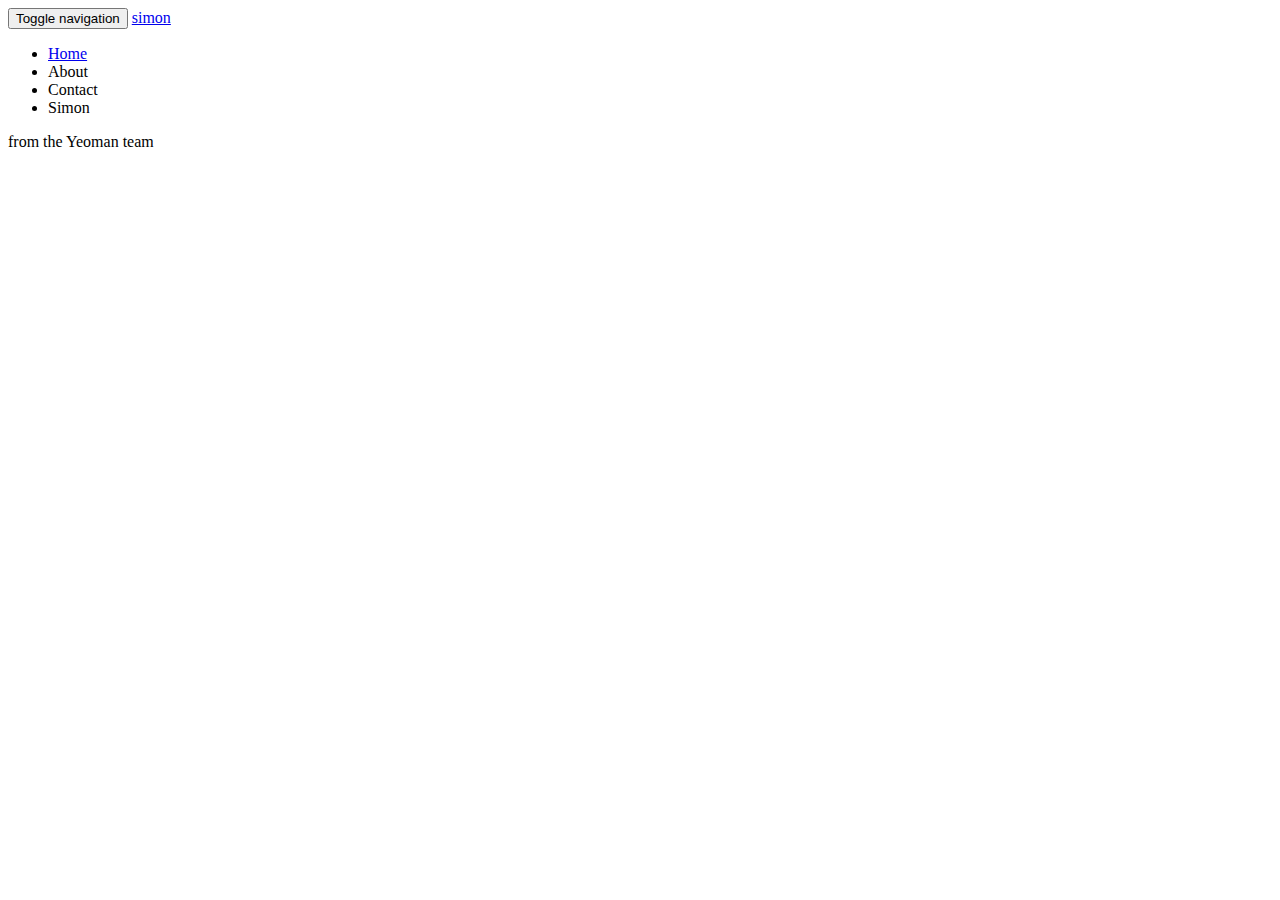
==== app/index.html @ dd9cc9cc "simon añadido" ====
<!doctype html>
<html>
  <head>
    <meta charset="utf-8">
    <title></title>
    <meta name="description" content="">
    <meta name="viewport" content="width=device-width">
    <!-- Place favicon.ico and apple-touch-icon.png in the root directory -->
    <!-- build:css(.) styles/vendor.css -->
    <!-- bower:css -->
    <link rel="stylesheet" href="bower_components/bootstrap/dist/css/bootstrap.css" />
    <!-- endbower -->
    <!-- endbuild -->
    <!-- build:css(.tmp) styles/main.css -->
    <link rel="stylesheet" href="styles/main.css">
    <!-- endbuild -->
  </head>
  <body ng-app="simonApp">
    <!--[if lte IE 8]>
      <p class="browsehappy">You are using an <strong>outdated</strong> browser. Please <a href="http://browsehappy.com/">upgrade your browser</a> to improve your experience.</p>
    <![endif]-->

    <!-- Add your site or application content here -->
    <div class="header">
      <div class="navbar navbar-default" role="navigation">
        <div class="container">
          <div class="navbar-header">

            <button type="button" class="navbar-toggle collapsed" data-toggle="collapse" data-target="#js-navbar-collapse">
              <span class="sr-only">Toggle navigation</span>
              <span class="icon-bar"></span>
              <span class="icon-bar"></span>
              <span class="icon-bar"></span>
            </button>

            <a class="navbar-brand" href="#/">simon</a>
          </div>

          <div class="collapse navbar-collapse" id="js-navbar-collapse">

            <ul class="nav navbar-nav">
              <li class="active"><a href="#/">Home</a></li>
              <li><a ng-href="#/about">About</a></li>
              <li><a ng-href="#/">Contact</a></li>
              <li><a ng-href="#/simon">Simon</a></li>
            </ul>
          </div>
        </div>
      </div>
    </div>

    <div class="container">
    <div ng-view=""></div>
    </div>

    <div class="footer">
      <div class="container">
        <p><span class="glyphicon glyphicon-heart"></span> from the Yeoman team</p>
      </div>
    </div>


    <!-- Google Analytics: change UA-XXXXX-X to be your site's ID -->
     <script>
       !function(A,n,g,u,l,a,r){A.GoogleAnalyticsObject=l,A[l]=A[l]||function(){
       (A[l].q=A[l].q||[]).push(arguments)},A[l].l=+new Date,a=n.createElement(g),
       r=n.getElementsByTagName(g)[0],a.src=u,r.parentNode.insertBefore(a,r)
       }(window,document,'script','https://www.google-analytics.com/analytics.js','ga');

       ga('create', 'UA-XXXXX-X');
       ga('send', 'pageview');
    </script>

    <!-- build:js(.) scripts/vendor.js -->
    <!-- bower:js -->
    <script src="bower_components/jquery/dist/jquery.js"></script>
    <script src="bower_components/angular/angular.js"></script>
    <script src="bower_components/bootstrap/dist/js/bootstrap.js"></script>
    <script src="bower_components/angular-animate/angular-animate.js"></script>
    <script src="bower_components/angular-aria/angular-aria.js"></script>
    <script src="bower_components/angular-cookies/angular-cookies.js"></script>
    <script src="bower_components/angular-messages/angular-messages.js"></script>
    <script src="bower_components/angular-resource/angular-resource.js"></script>
    <script src="bower_components/angular-route/angular-route.js"></script>
    <script src="bower_components/angular-sanitize/angular-sanitize.js"></script>
    <script src="bower_components/angular-touch/angular-touch.js"></script>
    <!-- endbower -->
    <!-- endbuild -->

        <!-- build:js({.tmp,app}) scripts/scripts.js -->
        <script src="scripts/app.js"></script>
        <script src="scripts/controllers/main.js"></script>
        <script src="scripts/controllers/about.js"></script>
        <script src="scripts/controllers/simon.js"></script>
        <!-- endbuild -->
</body>
</html>
---- app/styles/main.css ----
/*simon*/
body{
  font-family: "Century Gothic";
  background-image: url("http://cdn.allwallpaper.in/wallpapers/1440x1080/13547/light-minimalistic-soft-shading-gradient-background-1440x1080-wallpaper.jpg");
  background-size: 100%;
}

table{
  width: 360px;
  height: 360px;
  margin: 50px auto;
  text-align: center;
  border-radius: 100%;
  -moz-border-radius: 100%; /*compatibilidad firefox*/
  background-color: #1a1a1a;
  border-spacing: 20px;
  -webkit-box-shadow: 0px 10px 15px 0px rgba(0, 0, 0, 0.6), inset 0px 5px 20px 0px rgba(255, 255, 255, 0.5); /*valores: horizontal-vertical-desenfoque-color*/
  -moz-box-shadow:    0px 10px 15px 0px rgba(0, 0, 0, 0.6), inset 0px 5px 20px 0px rgba(255, 255, 255, 0.5);
  box-shadow:         0px 10px 15px 0px rgba(0, 0, 0, 0.6), inset 0px 5px 20px 0px rgba(255, 255, 255, 0.5);
  border-collapse: separate;
}

td{
  width: 150px;
  
}

#verde{
  background-color: #56D540;
  border-radius: 100% 0% 10% 0%;
  -moz-border-radius: 100% 0% 10% 0%; /*compatibilidad firefox*/
  -webkit-box-shadow: inset 0px 0px 50px 0px #b5edab;
  -moz-box-shadow:    inset 0px 0px 50px 0px #b5edab;
  box-shadow:         inset 0px 0px 50px 0px #b5edab;
}

#verde:hover{
  -webkit-box-shadow: inset 0px 0px 20px 0px #2a7d1c;
  -moz-box-shadow:    inset 0px 0px 20px 0px #2a7d1c;
  box-shadow:         inset 0px 0px 20px 0px #2a7d1c;
  background-color: #39ff16;
  cursor: pointer;
}

#rojo{
  background-color: #EF2C16;
  border-radius: 0% 100% 0% 10%;
  -moz-border-radius: 0% 100% 0% 10%; /*compatibilidad firefox*/
  -webkit-box-shadow: inset 0px 0px 50px 0px #f8a9a0;
  -moz-box-shadow:    inset 0px 0px 50px 0px #f8a9a0;
  box-shadow:         inset 0px 0px 50px 0px #f8a9a0;
}

#rojo:hover{
  -webkit-box-shadow: inset 0px 0px 20px 0px #8f170a;
  -moz-box-shadow:    inset 0px 0px 20px 0px #8f170a;
  box-shadow:         inset 0px 0px 20px 0px #8f170a;
  background-color: #ff1a1a;
  cursor: pointer;
}

#amarillo{
  background-color: #FDF227;
  border-radius: 0% 10% 0% 100%;
  -moz-border-radius: 0% 10% 0% 100%; /*compatibilidad firefox*/
  -webkit-box-shadow: inset 0px 0px 50px 0px #fef99a;
  -moz-box-shadow:    inset 0px 0px 50px 0px #fef99a;
  box-shadow:         inset 0px 0px 50px 0px #fef99a;
}

#amarillo:hover{
  -webkit-box-shadow: inset 0px 0px 20px 0px #989001;
  -moz-box-shadow:    inset 0px 0px 20px 0px #989001;
  box-shadow:         inset 0px 0px 20px 0px #989001;
  background-color: #ffff1a;
  cursor: pointer;
}

#azul{
  background-color: #1E92E9;
  border-radius: 10% 0% 100% 0%;
  -moz-border-radius: 10% 0% 100% 0%; /*compatibilidad firefox*/
  -webkit-box-shadow: inset 0px 0px 50px 0px #a2d2f6;
  -moz-box-shadow:    inset 0px 0px 50px 0px #a2d2f6;
  box-shadow:         inset 0px 0px 50px 0px #a2d2f6;
}

#azul:hover{
  -webkit-box-shadow: inset 0px 0px 20px 0px #0e558b;
  -moz-box-shadow:    inset 0px 0px 20px 0px #0e558b;
  box-shadow:         inset 0px 0px 20px 0px #0e558b;
  background-color: #1a9cff;
  cursor: pointer;
}

#colorelegido{
  text-align: center;
}

#circulo{
  width: 120px;
  height: 120px;
  border-radius: 100%;
  background-color: #1a1a1a;
  position: absolute;
  left: 50%;
  margin-left: -60px;
  top: 240px;
  
}

h2 {
  color: white;
  text-align: center;
  line-height: 80px;
}
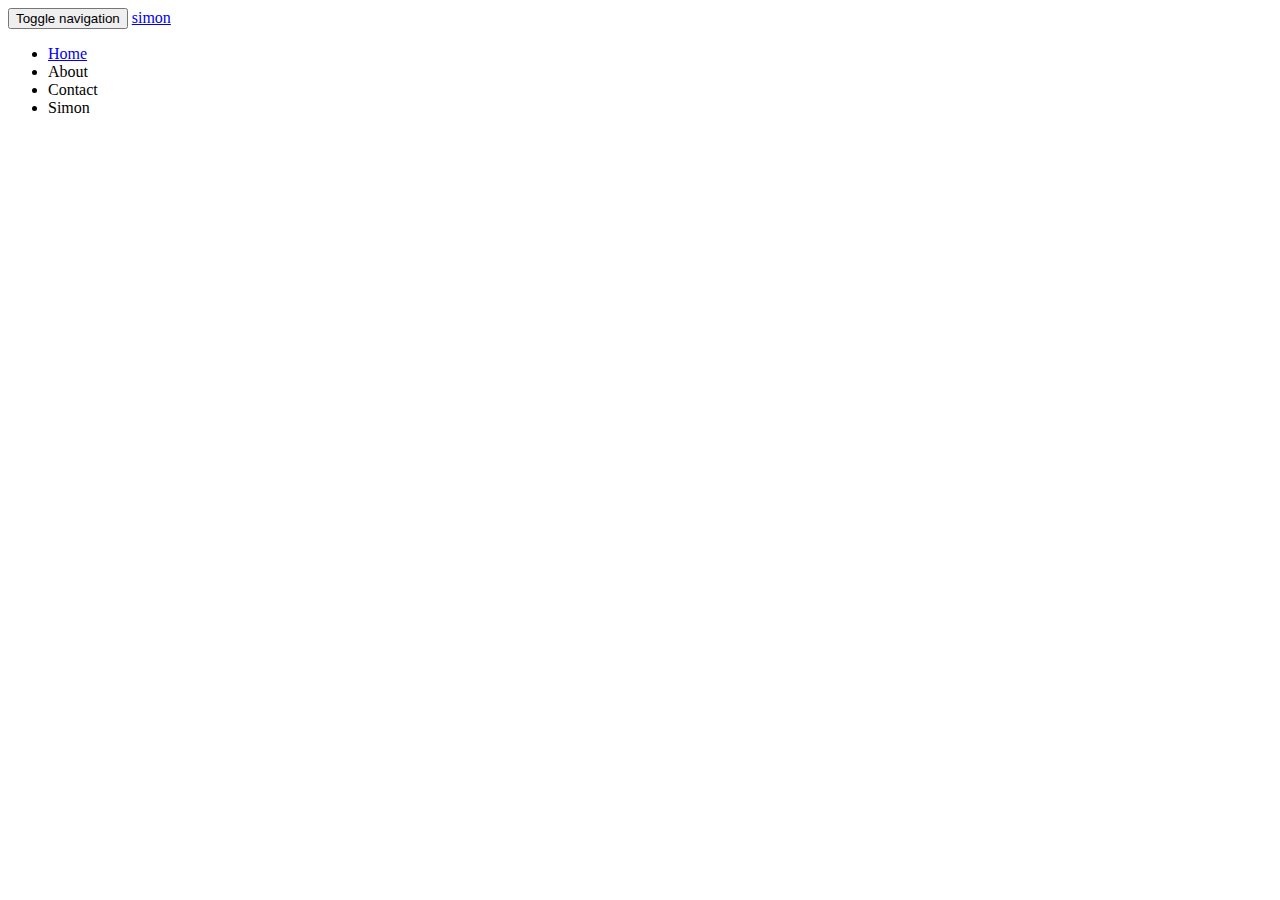
==== commit 611163bc: "1" ====
--- a/app/index.html
+++ b/app/index.html
@@ -55,7 +55,7 @@
 
     <div class="footer">
       <div class="container">
-        <p><span class="glyphicon glyphicon-heart"></span> from the Yeoman team</p>
+        
       </div>
     </div>
 
